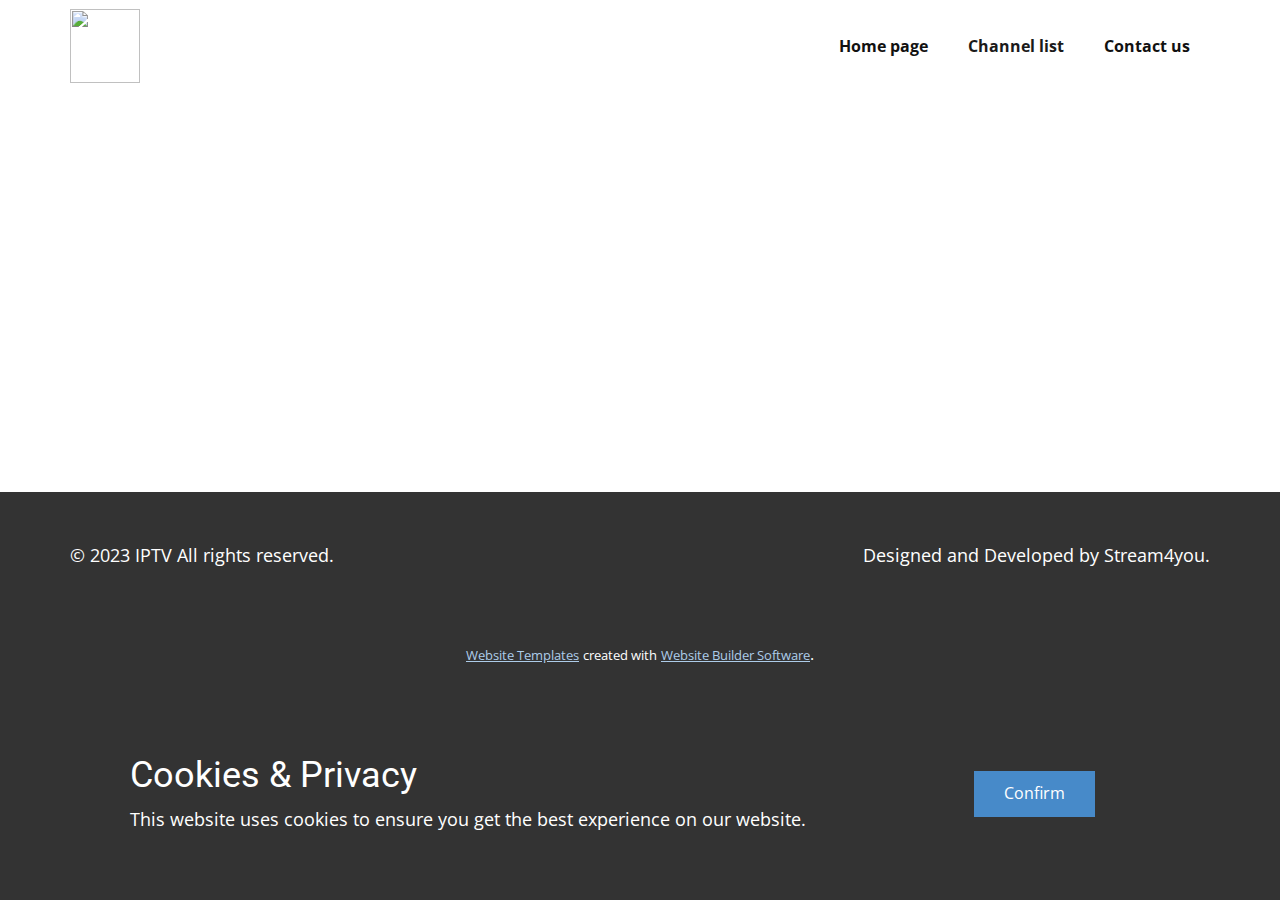
==== About.html @ c66adf15 "Add files via upload" ====
<!DOCTYPE html>
<html style="font-size: 16px;" lang="en-MA"><head>
    <meta name="viewport" content="width=device-width, initial-scale=1.0">
    <meta charset="utf-8">
    <meta name="keywords" content="#iptv #free #stream # bein sporte #tod #netflix">
    <meta name="description" content="Iptv server for sale">
    <title>About</title>
    <link rel="stylesheet" href="nicepage.css" media="screen">
<link rel="stylesheet" href="About.css" media="screen">
    <script class="u-script" type="text/javascript" src="jquery.js" defer=""></script>
    <script class="u-script" type="text/javascript" src="nicepage.js" defer=""></script>
    <link id="u-theme-google-font" rel="stylesheet" href="https://fonts.googleapis.com/css?family=Roboto:100,100i,300,300i,400,400i,500,500i,700,700i,900,900i|Open+Sans:300,300i,400,400i,500,500i,600,600i,700,700i,800,800i">
    
    
    
    <script type="application/ld+json">{
		"@context": "http://schema.org",
		"@type": "Organization",
		"name": "Stream4you",
		"logo": "images/Group35-2.png"
}</script>
    <meta name="theme-color" content="#478ac9">
    <meta property="og:title" content="About">
    <meta property="og:description" content="Iptv server for sale">
    <meta property="og:type" content="website">
  <meta data-intl-tel-input-cdn-path="intlTelInput/"></head>
  <body data-path-to-root="./" data-include-products="false" class="u-body u-xl-mode" data-lang="en"><header class="u-clearfix u-header u-sticky u-sticky-7306" id="sec-49e5"><div class="u-clearfix u-sheet u-sheet-1">
        <a href="https://nicepage.com" class="u-image u-logo u-image-1" data-image-width="142" data-image-height="150">
          <img src="images/Group35-2.png" class="u-logo-image u-logo-image-1">
        </a>
        <nav class="u-menu u-menu-one-level u-offcanvas u-menu-1">
          <div class="menu-collapse" style="font-size: 1rem; letter-spacing: 0px; font-weight: 700;">
            <a class="u-button-style u-custom-left-right-menu-spacing u-custom-padding-bottom u-custom-text-active-color u-custom-text-hover-color u-custom-top-bottom-menu-spacing u-nav-link u-text-active-palette-1-base u-text-hover-palette-2-base" href="#">
              <svg class="u-svg-link" viewBox="0 0 24 24"><use xmlns:xlink="http://www.w3.org/1999/xlink" xlink:href="#menu-hamburger"></use></svg>
              <svg class="u-svg-content" version="1.1" id="menu-hamburger" viewBox="0 0 16 16" x="0px" y="0px" xmlns:xlink="http://www.w3.org/1999/xlink" xmlns="http://www.w3.org/2000/svg"><g><rect y="1" width="16" height="2"></rect><rect y="7" width="16" height="2"></rect><rect y="13" width="16" height="2"></rect>
</g></svg>
            </a>
          </div>
          <div class="u-custom-menu u-nav-container">
            <ul class="u-nav u-unstyled u-nav-1"><li class="u-nav-item"><a class="u-button-style u-nav-link u-text-active-grey-90 u-text-hover-black" href="Home.html" target="_blank" style="padding: 20px;">Home page</a>
</li><li class="u-nav-item"><a class="u-button-style u-nav-link u-text-active-grey-90 u-text-hover-black" href="About.html" style="padding: 20px;">Channel list</a>
</li><li class="u-nav-item"><a class="u-button-style u-nav-link u-text-active-grey-90 u-text-hover-black" href="Contact.html" style="padding: 20px;">Contact us</a>
</li></ul>
          </div>
          <div class="u-custom-menu u-nav-container-collapse">
            <div class="u-black u-container-style u-inner-container-layout u-opacity u-opacity-95 u-sidenav">
              <div class="u-inner-container-layout u-sidenav-overflow">
                <div class="u-menu-close"></div>
                <ul class="u-align-center u-nav u-popupmenu-items u-unstyled u-nav-2"><li class="u-nav-item"><a class="u-button-style u-nav-link" href="Home.html" target="_blank">Home page</a>
</li><li class="u-nav-item"><a class="u-button-style u-nav-link" href="About.html">Channel list</a>
</li><li class="u-nav-item"><a class="u-button-style u-nav-link" href="Contact.html">Contact us</a>
</li></ul>
              </div>
            </div>
            <div class="u-black u-menu-overlay u-opacity u-opacity-70"></div>
          </div>
        </nav>
      </div></header>
    <section class="u-clearfix u-section-1" id="sec-2e9f">
      <div class="u-clearfix u-sheet u-sheet-1"></div>
    </section>
    
    
    
    <footer class="u-align-center u-clearfix u-footer u-grey-80 u-footer" id="sec-a3bd"><div class="u-clearfix u-sheet u-sheet-1">
        <p class="u-align-left u-small-text u-text u-text-variant u-text-1"> © 2023 IPTV All rights reserved.</p>
        <p class="u-align-right u-small-text u-text u-text-variant u-text-2"> Designed and Developed by Stream4you.</p>
      </div></footer>
    <section class="u-backlink u-clearfix u-grey-80">
      <a class="u-link" href="https://nicepage.com/website-templates" target="_blank">
        <span>Website Templates</span>
      </a>
      <p class="u-text">
        <span>created with</span>
      </p>
      <a class="u-link" href="" target="_blank">
        <span>Website Builder Software</span>
      </a>. 
    </section><section class="u-align-center u-clearfix u-cookies-consent u-grey-80 u-cookies-consent" id="sec-8258">
      <div class="u-clearfix u-sheet u-valign-middle u-sheet-1">
        <div class="u-clearfix u-expanded-width u-layout-wrap u-layout-wrap-1">
          <div class="u-gutter-0 u-layout">
            <div class="u-layout-row">
              <div class="u-container-style u-layout-cell u-left-cell u-size-43-md u-size-43-sm u-size-43-xs u-size-46-lg u-size-46-xl u-layout-cell-1">
                <div class="u-container-layout u-valign-middle u-container-layout-1">
                  <h3 class="u-text u-text-default u-text-1">Cookies &amp; Privacy</h3>
                  <p class="u-text u-text-default u-text-2">This website uses cookies to ensure you get the best experience on our website.</p>
                </div>
              </div>
              <div class="u-align-left u-container-style u-layout-cell u-right-cell u-size-14-lg u-size-14-xl u-size-17-md u-size-17-sm u-size-17-xs u-layout-cell-2">
                <div class="u-container-layout u-valign-middle-lg u-valign-middle-md u-valign-middle-xl u-valign-top-sm u-valign-top-xs u-container-layout-2">
                  <a href="###" class="u-btn u-button-confirm u-button-style u-palette-1-base u-btn-1">Confirm</a>
                </div>
              </div>
            </div>
          </div>
        </div>
      </div>
    <style> .u-cookies-consent {
  background-image: none;
}

.u-cookies-consent .u-sheet-1 {
  min-height: 212px;
}

.u-cookies-consent .u-layout-wrap-1 {
  margin-top: 30px;
  margin-bottom: 30px;
}

.u-cookies-consent .u-layout-cell-1 {
  min-height: 152px;
}

.u-cookies-consent .u-container-layout-1 {
  padding: 30px 60px;
}

.u-cookies-consent .u-text-1 {
  margin-top: 0;
  margin-right: 20px;
  margin-bottom: 0;
}

.u-cookies-consent .u-text-2 {
  margin: 8px 20px 0 0;
}

.u-cookies-consent .u-layout-cell-2 {
  min-height: 152px;
}

.u-cookies-consent .u-container-layout-2 {
  padding: 30px;
}

.u-cookies-consent .u-btn-1 {
  margin: 0 auto 0 0;
}

@media (max-width: 1199px) {
  .u-cookies-consent .u-sheet-1 {
    min-height: 131px;
  }

  .u-cookies-consent .u-layout-cell-1 {
    min-height: 125px;
  }

  .u-cookies-consent .u-text-1 {
    margin-right: 0;
  }

  .u-cookies-consent .u-text-2 {
    margin-right: 0;
  }

  .u-cookies-consent .u-layout-cell-2 {
    min-height: 125px;
  }
}

@media (max-width: 991px) {
  .u-cookies-consent .u-sheet-1 {
    min-height: 106px;
  }

  .u-cookies-consent .u-layout-cell-1 {
    min-height: 100px;
  }

  .u-cookies-consent .u-container-layout-1 {
    padding-left: 30px;
    padding-right: 30px;
  }

  .u-cookies-consent .u-layout-cell-2 {
    min-height: 100px;
  }
}

@media (max-width: 767px) {
  .u-cookies-consent .u-sheet-1 {
    min-height: 225px;
  }

  .u-cookies-consent .u-layout-cell-1 {
    min-height: 154px;
  }

  .u-cookies-consent .u-container-layout-1 {
    padding-left: 10px;
    padding-right: 10px;
    padding-bottom: 20px;
  }

  .u-cookies-consent .u-layout-cell-2 {
    min-height: 65px;
  }

  .u-cookies-consent .u-container-layout-2 {
    padding: 10px;
  }
}

@media (max-width: 575px) {
  .u-cookies-consent .u-sheet-1 {
    min-height: 121px;
  }

  .u-cookies-consent .u-layout-cell-1 {
    min-height: 100px;
  }

  .u-cookies-consent .u-layout-cell-2 {
    min-height: 15px;
  }
}</style></section>
  
</body></html>
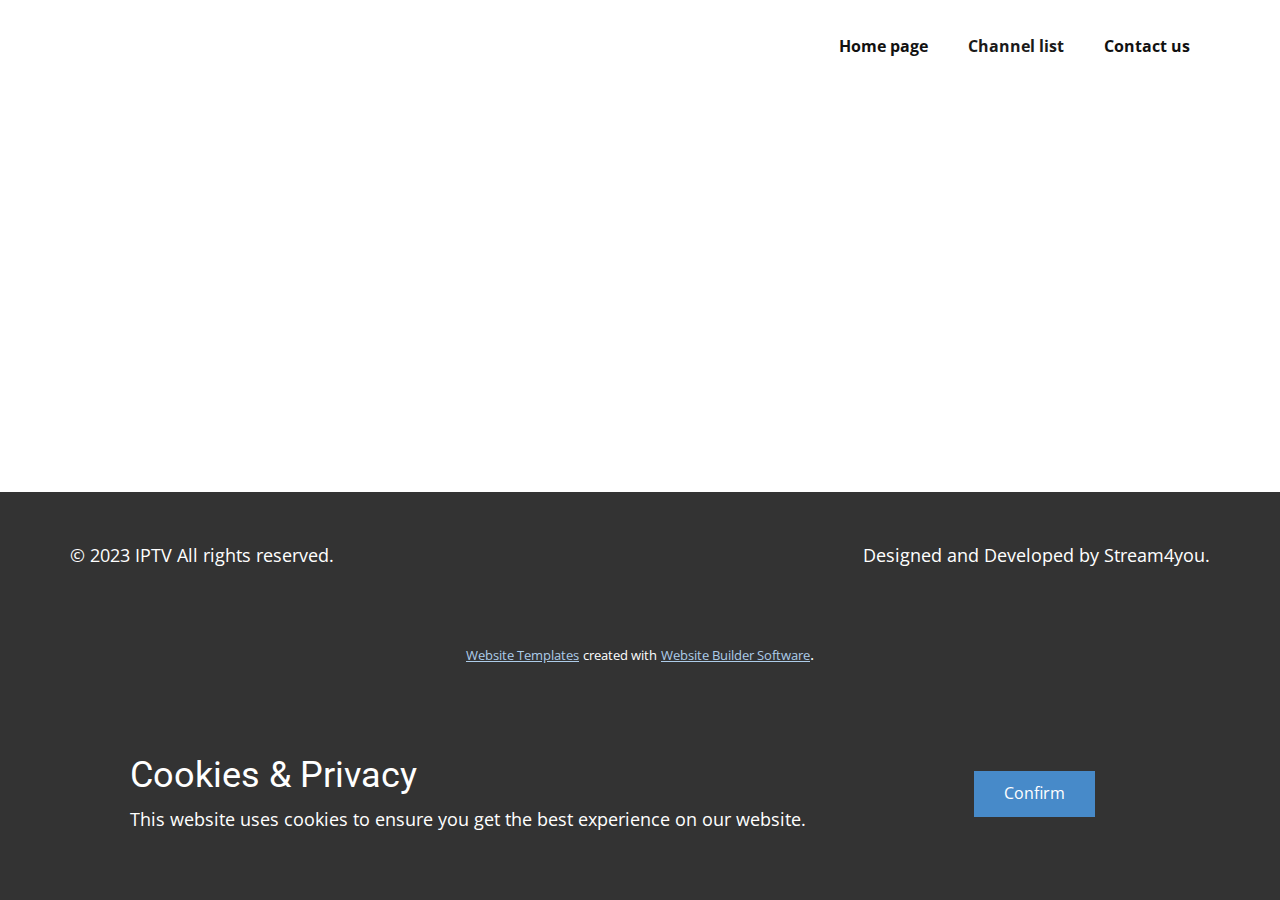
==== commit d61441e3: "zakaria lasri" ====
--- a/About.html
+++ b/About.html
@@ -63,8 +63,8 @@
     
     
     <footer class="u-align-center u-clearfix u-footer u-grey-80 u-footer" id="sec-a3bd"><div class="u-clearfix u-sheet u-sheet-1">
-        <p class="u-align-left u-small-text u-text u-text-variant u-text-1"> © 2023 IPTV All rights reserved.</p>
-        <p class="u-align-right u-small-text u-text u-text-variant u-text-2"> Designed and Developed by Stream4you.</p>
+        <p class="u-align-left u-small-text u-text u-text-variant u-text-1"> © 2023 IPTV All ri​ghts reserved.</p>
+        <p class="u-align-right u-small-text u-text u-text-variant u-text-2"> Designed​ and Developed by Stream4you.</p>
       </div></footer>
     <section class="u-backlink u-clearfix u-grey-80">
       <a class="u-link" href="https://nicepage.com/website-templates" target="_blank">
--- a/nicepage.css
+++ b/nicepage.css
@@ -42038,6 +42038,294 @@
         }
 
         
+        
+        .u-custom-color-2,
+        .u-body.u-custom-color-2,
+        section.u-custom-color-2:before,
+        .u-custom-color-2 > .u-audio-main-layout-wrapper:before,
+        .u-custom-color-2 > .u-container-layout:before,
+        .u-custom-color-2 > .u-inner-container-layout:before,
+        .u-custom-color-2.u-sidenav:before,
+        .u-container-layout.u-container-layout.u-custom-color-2:before,
+        .u-table-alt-custom-color-2 tr:nth-child(even)
+        {
+            color: #ffffff;
+            background-color: rgba(255,0,0,0.9);
+        }
+
+        .u-input.u-custom-color-2,
+        .u-field-input.u-custom-color-2,
+        .u-button-style.u-custom-color-2,
+        .u-button-style.u-custom-color-2[class*="u-border-"]
+        {
+            color: #ffffff !important;
+            background-color: rgba(255,0,0,0.9) !important;
+        }
+
+        .u-button-style.u-custom-color-2:hover,
+        .u-button-style.u-custom-color-2[class*="u-border-"]:hover,
+        .u-button-style.u-custom-color-2:focus,
+        .u-button-style.u-custom-color-2[class*="u-border-"]:focus,
+        .u-button-style.u-button-style.u-custom-color-2:active,
+        .u-button-style.u-button-style.u-custom-color-2[class*="u-border-"]:active,
+        .u-button-style.u-button-style.u-custom-color-2.active,
+        .u-button-style.u-button-style.u-custom-color-2[class*="u-border-"].active,
+        li.active > .u-button-style.u-button-style.u-custom-color-2,
+        li.active > .u-button-style.u-button-style.u-custom-color-2[class*="u-border-"]
+        {
+            color: #ffffff !important;
+            background-color: rgba(230,0,0,0.9) !important;
+        }
+
+        .u-hover-custom-color-2:hover,
+        .u-hover-custom-color-2[class*="u-border-"]:hover,
+        .u-hover-custom-color-2:focus,
+        .u-hover-custom-color-2[class*="u-border-"]:focus,
+        .u-active-custom-color-2.u-active.u-active,
+        .u-active-custom-color-2[class*="u-border-"].u-active.u-active,
+        a.u-button-style.u-hover-custom-color-2:hover,
+        a.u-button-style.u-hover-custom-color-2.hover,
+        a.u-button-style.u-hover-custom-color-2[class*="u-border-"]:hover,
+        a.u-button-style.u-hover-custom-color-2[class*="u-border-"].hover,
+        a.u-button-style:hover > .u-hover-custom-color-2,
+        a.u-button-style:hover > .u-hover-custom-color-2[class*="u-border-"],
+        a.u-button-style.u-hover-custom-color-2:focus,
+        a.u-button-style.u-hover-custom-color-2[class*="u-border-"]:focus,
+        a.u-button-style.u-button-style.u-active-custom-color-2:active,
+        a.u-button-style.u-button-style.u-active-custom-color-2[class*="u-border-"]:active,
+        a.u-button-style.u-button-style.u-active-custom-color-2.active,
+        a.u-button-style.u-button-style.u-active-custom-color-2[class*="u-border-"].active,
+        a.u-button-style.u-button-style.active > .u-active-custom-color-2,
+        a.u-button-style.u-button-style.active > .u-active-custom-color-2[class*="u-border-"],
+        li.active > a.u-button-style.u-button-style.u-active-custom-color-2,
+        li.active > a.u-button-style.u-button-style.u-active-custom-color-2[class*="u-border-"],
+        input.u-field-input.u-field-input.u-active-custom-color-2:checked
+        {
+            color: #ffffff !important;
+            background-color: rgba(255,0,0,0.9) !important;
+        }
+
+        a.u-link.u-hover-custom-color-2:hover {
+            color: rgba(255,0,0,0.9) !important;
+        }
+
+        
+        
+        .u-custom-color-3,
+        .u-body.u-custom-color-3,
+        section.u-custom-color-3:before,
+        .u-custom-color-3 > .u-audio-main-layout-wrapper:before,
+        .u-custom-color-3 > .u-container-layout:before,
+        .u-custom-color-3 > .u-inner-container-layout:before,
+        .u-custom-color-3.u-sidenav:before,
+        .u-container-layout.u-container-layout.u-custom-color-3:before,
+        .u-table-alt-custom-color-3 tr:nth-child(even)
+        {
+            color: #ffffff;
+            background-color: #510073;
+        }
+
+        .u-input.u-custom-color-3,
+        .u-field-input.u-custom-color-3,
+        .u-button-style.u-custom-color-3,
+        .u-button-style.u-custom-color-3[class*="u-border-"]
+        {
+            color: #ffffff !important;
+            background-color: #510073 !important;
+        }
+
+        .u-button-style.u-custom-color-3:hover,
+        .u-button-style.u-custom-color-3[class*="u-border-"]:hover,
+        .u-button-style.u-custom-color-3:focus,
+        .u-button-style.u-custom-color-3[class*="u-border-"]:focus,
+        .u-button-style.u-button-style.u-custom-color-3:active,
+        .u-button-style.u-button-style.u-custom-color-3[class*="u-border-"]:active,
+        .u-button-style.u-button-style.u-custom-color-3.active,
+        .u-button-style.u-button-style.u-custom-color-3[class*="u-border-"].active,
+        li.active > .u-button-style.u-button-style.u-custom-color-3,
+        li.active > .u-button-style.u-button-style.u-custom-color-3[class*="u-border-"]
+        {
+            color: #ffffff !important;
+            background-color: #490068 !important;
+        }
+
+        .u-hover-custom-color-3:hover,
+        .u-hover-custom-color-3[class*="u-border-"]:hover,
+        .u-hover-custom-color-3:focus,
+        .u-hover-custom-color-3[class*="u-border-"]:focus,
+        .u-active-custom-color-3.u-active.u-active,
+        .u-active-custom-color-3[class*="u-border-"].u-active.u-active,
+        a.u-button-style.u-hover-custom-color-3:hover,
+        a.u-button-style.u-hover-custom-color-3.hover,
+        a.u-button-style.u-hover-custom-color-3[class*="u-border-"]:hover,
+        a.u-button-style.u-hover-custom-color-3[class*="u-border-"].hover,
+        a.u-button-style:hover > .u-hover-custom-color-3,
+        a.u-button-style:hover > .u-hover-custom-color-3[class*="u-border-"],
+        a.u-button-style.u-hover-custom-color-3:focus,
+        a.u-button-style.u-hover-custom-color-3[class*="u-border-"]:focus,
+        a.u-button-style.u-button-style.u-active-custom-color-3:active,
+        a.u-button-style.u-button-style.u-active-custom-color-3[class*="u-border-"]:active,
+        a.u-button-style.u-button-style.u-active-custom-color-3.active,
+        a.u-button-style.u-button-style.u-active-custom-color-3[class*="u-border-"].active,
+        a.u-button-style.u-button-style.active > .u-active-custom-color-3,
+        a.u-button-style.u-button-style.active > .u-active-custom-color-3[class*="u-border-"],
+        li.active > a.u-button-style.u-button-style.u-active-custom-color-3,
+        li.active > a.u-button-style.u-button-style.u-active-custom-color-3[class*="u-border-"],
+        input.u-field-input.u-field-input.u-active-custom-color-3:checked
+        {
+            color: #ffffff !important;
+            background-color: #510073 !important;
+        }
+
+        a.u-link.u-hover-custom-color-3:hover {
+            color: #510073 !important;
+        }
+
+        
+        
+        .u-custom-color-4,
+        .u-body.u-custom-color-4,
+        section.u-custom-color-4:before,
+        .u-custom-color-4 > .u-audio-main-layout-wrapper:before,
+        .u-custom-color-4 > .u-container-layout:before,
+        .u-custom-color-4 > .u-inner-container-layout:before,
+        .u-custom-color-4.u-sidenav:before,
+        .u-container-layout.u-container-layout.u-custom-color-4:before,
+        .u-table-alt-custom-color-4 tr:nth-child(even)
+        {
+            color: #ffffff;
+            background-color: #00c90b;
+        }
+
+        .u-input.u-custom-color-4,
+        .u-field-input.u-custom-color-4,
+        .u-button-style.u-custom-color-4,
+        .u-button-style.u-custom-color-4[class*="u-border-"]
+        {
+            color: #ffffff !important;
+            background-color: #00c90b !important;
+        }
+
+        .u-button-style.u-custom-color-4:hover,
+        .u-button-style.u-custom-color-4[class*="u-border-"]:hover,
+        .u-button-style.u-custom-color-4:focus,
+        .u-button-style.u-custom-color-4[class*="u-border-"]:focus,
+        .u-button-style.u-button-style.u-custom-color-4:active,
+        .u-button-style.u-button-style.u-custom-color-4[class*="u-border-"]:active,
+        .u-button-style.u-button-style.u-custom-color-4.active,
+        .u-button-style.u-button-style.u-custom-color-4[class*="u-border-"].active,
+        li.active > .u-button-style.u-button-style.u-custom-color-4,
+        li.active > .u-button-style.u-button-style.u-custom-color-4[class*="u-border-"]
+        {
+            color: #ffffff !important;
+            background-color: #00b50a !important;
+        }
+
+        .u-hover-custom-color-4:hover,
+        .u-hover-custom-color-4[class*="u-border-"]:hover,
+        .u-hover-custom-color-4:focus,
+        .u-hover-custom-color-4[class*="u-border-"]:focus,
+        .u-active-custom-color-4.u-active.u-active,
+        .u-active-custom-color-4[class*="u-border-"].u-active.u-active,
+        a.u-button-style.u-hover-custom-color-4:hover,
+        a.u-button-style.u-hover-custom-color-4.hover,
+        a.u-button-style.u-hover-custom-color-4[class*="u-border-"]:hover,
+        a.u-button-style.u-hover-custom-color-4[class*="u-border-"].hover,
+        a.u-button-style:hover > .u-hover-custom-color-4,
+        a.u-button-style:hover > .u-hover-custom-color-4[class*="u-border-"],
+        a.u-button-style.u-hover-custom-color-4:focus,
+        a.u-button-style.u-hover-custom-color-4[class*="u-border-"]:focus,
+        a.u-button-style.u-button-style.u-active-custom-color-4:active,
+        a.u-button-style.u-button-style.u-active-custom-color-4[class*="u-border-"]:active,
+        a.u-button-style.u-button-style.u-active-custom-color-4.active,
+        a.u-button-style.u-button-style.u-active-custom-color-4[class*="u-border-"].active,
+        a.u-button-style.u-button-style.active > .u-active-custom-color-4,
+        a.u-button-style.u-button-style.active > .u-active-custom-color-4[class*="u-border-"],
+        li.active > a.u-button-style.u-button-style.u-active-custom-color-4,
+        li.active > a.u-button-style.u-button-style.u-active-custom-color-4[class*="u-border-"],
+        input.u-field-input.u-field-input.u-active-custom-color-4:checked
+        {
+            color: #ffffff !important;
+            background-color: #00c90b !important;
+        }
+
+        a.u-link.u-hover-custom-color-4:hover {
+            color: #00c90b !important;
+        }
+
+        
+        
+        .u-custom-color-5,
+        .u-body.u-custom-color-5,
+        section.u-custom-color-5:before,
+        .u-custom-color-5 > .u-audio-main-layout-wrapper:before,
+        .u-custom-color-5 > .u-container-layout:before,
+        .u-custom-color-5 > .u-inner-container-layout:before,
+        .u-custom-color-5.u-sidenav:before,
+        .u-container-layout.u-container-layout.u-custom-color-5:before,
+        .u-table-alt-custom-color-5 tr:nth-child(even)
+        {
+            color: #ffffff;
+            background-color: #0017ff;
+        }
+
+        .u-input.u-custom-color-5,
+        .u-field-input.u-custom-color-5,
+        .u-button-style.u-custom-color-5,
+        .u-button-style.u-custom-color-5[class*="u-border-"]
+        {
+            color: #ffffff !important;
+            background-color: #0017ff !important;
+        }
+
+        .u-button-style.u-custom-color-5:hover,
+        .u-button-style.u-custom-color-5[class*="u-border-"]:hover,
+        .u-button-style.u-custom-color-5:focus,
+        .u-button-style.u-custom-color-5[class*="u-border-"]:focus,
+        .u-button-style.u-button-style.u-custom-color-5:active,
+        .u-button-style.u-button-style.u-custom-color-5[class*="u-border-"]:active,
+        .u-button-style.u-button-style.u-custom-color-5.active,
+        .u-button-style.u-button-style.u-custom-color-5[class*="u-border-"].active,
+        li.active > .u-button-style.u-button-style.u-custom-color-5,
+        li.active > .u-button-style.u-button-style.u-custom-color-5[class*="u-border-"]
+        {
+            color: #ffffff !important;
+            background-color: #0015e6 !important;
+        }
+
+        .u-hover-custom-color-5:hover,
+        .u-hover-custom-color-5[class*="u-border-"]:hover,
+        .u-hover-custom-color-5:focus,
+        .u-hover-custom-color-5[class*="u-border-"]:focus,
+        .u-active-custom-color-5.u-active.u-active,
+        .u-active-custom-color-5[class*="u-border-"].u-active.u-active,
+        a.u-button-style.u-hover-custom-color-5:hover,
+        a.u-button-style.u-hover-custom-color-5.hover,
+        a.u-button-style.u-hover-custom-color-5[class*="u-border-"]:hover,
+        a.u-button-style.u-hover-custom-color-5[class*="u-border-"].hover,
+        a.u-button-style:hover > .u-hover-custom-color-5,
+        a.u-button-style:hover > .u-hover-custom-color-5[class*="u-border-"],
+        a.u-button-style.u-hover-custom-color-5:focus,
+        a.u-button-style.u-hover-custom-color-5[class*="u-border-"]:focus,
+        a.u-button-style.u-button-style.u-active-custom-color-5:active,
+        a.u-button-style.u-button-style.u-active-custom-color-5[class*="u-border-"]:active,
+        a.u-button-style.u-button-style.u-active-custom-color-5.active,
+        a.u-button-style.u-button-style.u-active-custom-color-5[class*="u-border-"].active,
+        a.u-button-style.u-button-style.active > .u-active-custom-color-5,
+        a.u-button-style.u-button-style.active > .u-active-custom-color-5[class*="u-border-"],
+        li.active > a.u-button-style.u-button-style.u-active-custom-color-5,
+        li.active > a.u-button-style.u-button-style.u-active-custom-color-5[class*="u-border-"],
+        input.u-field-input.u-field-input.u-active-custom-color-5:checked
+        {
+            color: #ffffff !important;
+            background-color: #0017ff !important;
+        }
+
+        a.u-link.u-hover-custom-color-5:hover {
+            color: #0017ff !important;
+        }
+
+        
 
         
         .u-border-custom-color-1,
@@ -42088,6 +42376,210 @@
         .u-link.u-border-custom-color-1[class*="u-border-"]:hover
         {
             border-color: rgba(242,122,30,0.9) !important;
+        }
+        
+        
+        .u-border-custom-color-2,
+        .u-border-custom-color-2.u-input,
+        .u-border-custom-color-2.u-field-input.u-field-input,
+        .u-separator-custom-color-2:after
+        {
+            border-color: rgba(255,0,0,0.9);
+            stroke: rgba(255,0,0,0.9);
+        }
+
+        .u-button-style.u-border-custom-color-2
+        {
+            border-color: rgba(255,0,0,0.9) !important;
+            color: rgba(255,0,0,0.9) !important;
+            background-color: transparent !important;
+        }
+
+        .u-button-style.u-border-custom-color-2:hover,
+        .u-button-style.u-border-custom-color-2:focus
+        {
+            border-color: transparent !important;
+            color: rgba(230,0,0,0.9) !important;
+            background-color: transparent !important;
+        }
+
+        .u-border-hover-custom-color-2:hover,
+        .u-border-hover-custom-color-2:focus,
+        .u-border-active-custom-color-2.u-active.u-active,
+        a.u-button-style.u-border-hover-custom-color-2:hover,
+        a.u-button-style:hover > .u-border-hover-custom-color-2,
+        a.u-button-style.u-border-hover-custom-color-2:focus,
+        a.u-button-style.u-button-style.u-border-active-custom-color-2:active,
+        a.u-button-style.u-button-style.u-border-active-custom-color-2.active,
+        a.u-button-style.u-button-style.active > .u-border-active-custom-color-2,
+        li.active > a.u-button-style.u-button-style.u-border-active-custom-color-2,
+        input.u-field-input.u-field-input.u-border-active-custom-color-2:checked
+        {
+            color: rgba(255,0,0,0.9) !important;
+            border-color: rgba(255,0,0,0.9) !important;
+        }
+
+        .u-link.u-border-custom-color-2[class*="u-border-"]
+        {
+            border-color: rgba(255,0,0,0.9) !important;
+        }
+
+        .u-link.u-border-custom-color-2[class*="u-border-"]:hover
+        {
+            border-color: rgba(230,0,0,0.9) !important;
+        }
+        
+        
+        .u-border-custom-color-3,
+        .u-border-custom-color-3.u-input,
+        .u-border-custom-color-3.u-field-input.u-field-input,
+        .u-separator-custom-color-3:after
+        {
+            border-color: #510073;
+            stroke: #510073;
+        }
+
+        .u-button-style.u-border-custom-color-3
+        {
+            border-color: #510073 !important;
+            color: #510073 !important;
+            background-color: transparent !important;
+        }
+
+        .u-button-style.u-border-custom-color-3:hover,
+        .u-button-style.u-border-custom-color-3:focus
+        {
+            border-color: transparent !important;
+            color: #490068 !important;
+            background-color: transparent !important;
+        }
+
+        .u-border-hover-custom-color-3:hover,
+        .u-border-hover-custom-color-3:focus,
+        .u-border-active-custom-color-3.u-active.u-active,
+        a.u-button-style.u-border-hover-custom-color-3:hover,
+        a.u-button-style:hover > .u-border-hover-custom-color-3,
+        a.u-button-style.u-border-hover-custom-color-3:focus,
+        a.u-button-style.u-button-style.u-border-active-custom-color-3:active,
+        a.u-button-style.u-button-style.u-border-active-custom-color-3.active,
+        a.u-button-style.u-button-style.active > .u-border-active-custom-color-3,
+        li.active > a.u-button-style.u-button-style.u-border-active-custom-color-3,
+        input.u-field-input.u-field-input.u-border-active-custom-color-3:checked
+        {
+            color: #510073 !important;
+            border-color: #510073 !important;
+        }
+
+        .u-link.u-border-custom-color-3[class*="u-border-"]
+        {
+            border-color: #510073 !important;
+        }
+
+        .u-link.u-border-custom-color-3[class*="u-border-"]:hover
+        {
+            border-color: #490068 !important;
+        }
+        
+        
+        .u-border-custom-color-4,
+        .u-border-custom-color-4.u-input,
+        .u-border-custom-color-4.u-field-input.u-field-input,
+        .u-separator-custom-color-4:after
+        {
+            border-color: #00c90b;
+            stroke: #00c90b;
+        }
+
+        .u-button-style.u-border-custom-color-4
+        {
+            border-color: #00c90b !important;
+            color: #00c90b !important;
+            background-color: transparent !important;
+        }
+
+        .u-button-style.u-border-custom-color-4:hover,
+        .u-button-style.u-border-custom-color-4:focus
+        {
+            border-color: transparent !important;
+            color: #00b50a !important;
+            background-color: transparent !important;
+        }
+
+        .u-border-hover-custom-color-4:hover,
+        .u-border-hover-custom-color-4:focus,
+        .u-border-active-custom-color-4.u-active.u-active,
+        a.u-button-style.u-border-hover-custom-color-4:hover,
+        a.u-button-style:hover > .u-border-hover-custom-color-4,
+        a.u-button-style.u-border-hover-custom-color-4:focus,
+        a.u-button-style.u-button-style.u-border-active-custom-color-4:active,
+        a.u-button-style.u-button-style.u-border-active-custom-color-4.active,
+        a.u-button-style.u-button-style.active > .u-border-active-custom-color-4,
+        li.active > a.u-button-style.u-button-style.u-border-active-custom-color-4,
+        input.u-field-input.u-field-input.u-border-active-custom-color-4:checked
+        {
+            color: #00c90b !important;
+            border-color: #00c90b !important;
+        }
+
+        .u-link.u-border-custom-color-4[class*="u-border-"]
+        {
+            border-color: #00c90b !important;
+        }
+
+        .u-link.u-border-custom-color-4[class*="u-border-"]:hover
+        {
+            border-color: #00b50a !important;
+        }
+        
+        
+        .u-border-custom-color-5,
+        .u-border-custom-color-5.u-input,
+        .u-border-custom-color-5.u-field-input.u-field-input,
+        .u-separator-custom-color-5:after
+        {
+            border-color: #0017ff;
+            stroke: #0017ff;
+        }
+
+        .u-button-style.u-border-custom-color-5
+        {
+            border-color: #0017ff !important;
+            color: #0017ff !important;
+            background-color: transparent !important;
+        }
+
+        .u-button-style.u-border-custom-color-5:hover,
+        .u-button-style.u-border-custom-color-5:focus
+        {
+            border-color: transparent !important;
+            color: #0015e6 !important;
+            background-color: transparent !important;
+        }
+
+        .u-border-hover-custom-color-5:hover,
+        .u-border-hover-custom-color-5:focus,
+        .u-border-active-custom-color-5.u-active.u-active,
+        a.u-button-style.u-border-hover-custom-color-5:hover,
+        a.u-button-style:hover > .u-border-hover-custom-color-5,
+        a.u-button-style.u-border-hover-custom-color-5:focus,
+        a.u-button-style.u-button-style.u-border-active-custom-color-5:active,
+        a.u-button-style.u-button-style.u-border-active-custom-color-5.active,
+        a.u-button-style.u-button-style.active > .u-border-active-custom-color-5,
+        li.active > a.u-button-style.u-button-style.u-border-active-custom-color-5,
+        input.u-field-input.u-field-input.u-border-active-custom-color-5:checked
+        {
+            color: #0017ff !important;
+            border-color: #0017ff !important;
+        }
+
+        .u-link.u-border-custom-color-5[class*="u-border-"]
+        {
+            border-color: #0017ff !important;
+        }
+
+        .u-link.u-border-custom-color-5[class*="u-border-"]:hover
+        {
+            border-color: #0015e6 !important;
         }
         
 
@@ -42159,6 +42651,286 @@
         a.u-link.u-text-hover-custom-color-1:hover
         {
             color: rgba(244,139,59,0.9) !important;
+        }
+        
+        
+        .u-text-custom-color-2,
+        .u-input.u-text-custom-color-2,
+        .u-input.u-text-custom-color-2[class*="u-border-"],
+        li.active > a.u-button-style.u-text-custom-color-2,
+        li.active > a.u-button-style.u-text-custom-color-2[class*="u-border-"],
+        a.u-button-style.u-text-custom-color-2,
+        a.u-button-style.u-text-custom-color-2[class*="u-border-"]
+        {
+            color: rgba(255,0,0,0.9) !important;
+        }
+
+        a.u-button-style.u-text-custom-color-2:hover,
+        a.u-button-style.u-text-custom-color-2[class*="u-border-"]:hover,
+        a.u-button-style.u-text-custom-color-2:focus,
+        a.u-button-style.u-text-custom-color-2[class*="u-border-"]:focus,
+        a.u-button-style.u-button-style.u-text-custom-color-2:active,
+        a.u-button-style.u-button-style.u-text-custom-color-2[class*="u-border-"]:active,
+        a.u-button-style.u-button-style.u-text-custom-color-2.active,
+        a.u-button-style.u-button-style.u-text-custom-color-2[class*="u-border-"].active
+        {
+            color: rgba(230,0,0,0.9) !important;
+        }
+
+        a.u-button-style:hover > .u-text-hover-custom-color-2,
+        a.u-button-style:hover > .u-text-hover-custom-color-2[class*="u-border-"],
+        a.u-button-style.u-button-style.u-text-hover-custom-color-2:hover,
+        a.u-button-style.u-button-style.u-text-hover-custom-color-2[class*="u-border-"]:hover,
+        a.u-button-style.u-button-style.u-button-style.u-text-hover-custom-color-2.active,
+        a.u-button-style.u-button-style.u-button-style.u-text-hover-custom-color-2[class*="u-border-"].active,
+        a.u-button-style.u-button-style.u-button-style.u-text-hover-custom-color-2:active,
+        a.u-button-style.u-button-style.u-button-style.u-text-hover-custom-color-2[class*="u-border-"]:active,
+        a.u-button-style.u-button-style.u-text-hover-custom-color-2:focus,
+        a.u-button-style.u-button-style.u-text-hover-custom-color-2[class*="u-border-"]:focus,
+        a.u-button-style.u-button-style.u-button-style.u-button-style.u-text-active-custom-color-2:active,
+        a.u-button-style.u-button-style.u-button-style.u-button-style.u-text-active-custom-color-2[class*="u-border-"]:active,
+        a.u-button-style.u-button-style.u-button-style.u-button-style.u-text-active-custom-color-2.active,
+        a.u-button-style.u-button-style.u-button-style.u-button-style.u-text-active-custom-color-2[class*="u-border-"].active,
+        a.u-button-style.u-button-style.active > .u-text-active-custom-color-2,
+        a.u-button-style.u-button-style.active > .u-text-active-custom-color-2[class*="u-border-"],
+        :not(.level-2) > .u-nav > .u-nav-item > a.u-nav-link.u-text-hover-custom-color-2:hover,
+        :not(.level-2) > .u-nav > .u-nav-item > a.u-nav-link.u-nav-link.u-text-active-custom-color-2.active,
+        .u-text-hover-custom-color-2.u-language-url:hover,
+        .u-text-hover-custom-color-2 .u-language-url:hover,
+        .u-text-hover-custom-color-2.u-carousel-control:hover,
+        .u-popupmenu-items.u-text-hover-custom-color-2 .u-nav-link:hover,
+        .u-popupmenu-items.u-popupmenu-items.u-text-active-custom-color-2 .u-nav-link.active
+        {
+            color: rgba(255,0,0,0.9) !important;
+        }
+
+        .u-text-custom-color-2 .u-svg-link,
+        .u-text-hover-custom-color-2:hover .u-svg-link,
+        .u-button-style:hover > .u-text-hover-custom-color-2 .u-svg-link,
+        .u-button-style.u-button-style.active > .u-text-active-custom-color-2 .u-svg-link,
+        .u-text-hover-custom-color-2:focus .u-svg-link
+        {
+            fill: rgba(255,0,0,0.9);
+        }
+
+        .u-link.u-text-custom-color-2:hover
+        {
+            color: rgba(230,0,0,0.9) !important;
+        }
+
+        a.u-link.u-text-hover-custom-color-2:hover
+        {
+            color: rgba(255,0,0,0.9) !important;
+        }
+        
+        
+        .u-text-custom-color-3,
+        .u-input.u-text-custom-color-3,
+        .u-input.u-text-custom-color-3[class*="u-border-"],
+        li.active > a.u-button-style.u-text-custom-color-3,
+        li.active > a.u-button-style.u-text-custom-color-3[class*="u-border-"],
+        a.u-button-style.u-text-custom-color-3,
+        a.u-button-style.u-text-custom-color-3[class*="u-border-"]
+        {
+            color: #510073 !important;
+        }
+
+        a.u-button-style.u-text-custom-color-3:hover,
+        a.u-button-style.u-text-custom-color-3[class*="u-border-"]:hover,
+        a.u-button-style.u-text-custom-color-3:focus,
+        a.u-button-style.u-text-custom-color-3[class*="u-border-"]:focus,
+        a.u-button-style.u-button-style.u-text-custom-color-3:active,
+        a.u-button-style.u-button-style.u-text-custom-color-3[class*="u-border-"]:active,
+        a.u-button-style.u-button-style.u-text-custom-color-3.active,
+        a.u-button-style.u-button-style.u-text-custom-color-3[class*="u-border-"].active
+        {
+            color: #490068 !important;
+        }
+
+        a.u-button-style:hover > .u-text-hover-custom-color-3,
+        a.u-button-style:hover > .u-text-hover-custom-color-3[class*="u-border-"],
+        a.u-button-style.u-button-style.u-text-hover-custom-color-3:hover,
+        a.u-button-style.u-button-style.u-text-hover-custom-color-3[class*="u-border-"]:hover,
+        a.u-button-style.u-button-style.u-button-style.u-text-hover-custom-color-3.active,
+        a.u-button-style.u-button-style.u-button-style.u-text-hover-custom-color-3[class*="u-border-"].active,
+        a.u-button-style.u-button-style.u-button-style.u-text-hover-custom-color-3:active,
+        a.u-button-style.u-button-style.u-button-style.u-text-hover-custom-color-3[class*="u-border-"]:active,
+        a.u-button-style.u-button-style.u-text-hover-custom-color-3:focus,
+        a.u-button-style.u-button-style.u-text-hover-custom-color-3[class*="u-border-"]:focus,
+        a.u-button-style.u-button-style.u-button-style.u-button-style.u-text-active-custom-color-3:active,
+        a.u-button-style.u-button-style.u-button-style.u-button-style.u-text-active-custom-color-3[class*="u-border-"]:active,
+        a.u-button-style.u-button-style.u-button-style.u-button-style.u-text-active-custom-color-3.active,
+        a.u-button-style.u-button-style.u-button-style.u-button-style.u-text-active-custom-color-3[class*="u-border-"].active,
+        a.u-button-style.u-button-style.active > .u-text-active-custom-color-3,
+        a.u-button-style.u-button-style.active > .u-text-active-custom-color-3[class*="u-border-"],
+        :not(.level-2) > .u-nav > .u-nav-item > a.u-nav-link.u-text-hover-custom-color-3:hover,
+        :not(.level-2) > .u-nav > .u-nav-item > a.u-nav-link.u-nav-link.u-text-active-custom-color-3.active,
+        .u-text-hover-custom-color-3.u-language-url:hover,
+        .u-text-hover-custom-color-3 .u-language-url:hover,
+        .u-text-hover-custom-color-3.u-carousel-control:hover,
+        .u-popupmenu-items.u-text-hover-custom-color-3 .u-nav-link:hover,
+        .u-popupmenu-items.u-popupmenu-items.u-text-active-custom-color-3 .u-nav-link.active
+        {
+            color: #510073 !important;
+        }
+
+        .u-text-custom-color-3 .u-svg-link,
+        .u-text-hover-custom-color-3:hover .u-svg-link,
+        .u-button-style:hover > .u-text-hover-custom-color-3 .u-svg-link,
+        .u-button-style.u-button-style.active > .u-text-active-custom-color-3 .u-svg-link,
+        .u-text-hover-custom-color-3:focus .u-svg-link
+        {
+            fill: #510073;
+        }
+
+        .u-link.u-text-custom-color-3:hover
+        {
+            color: #490068 !important;
+        }
+
+        a.u-link.u-text-hover-custom-color-3:hover
+        {
+            color: #510073 !important;
+        }
+        
+        
+        .u-text-custom-color-4,
+        .u-input.u-text-custom-color-4,
+        .u-input.u-text-custom-color-4[class*="u-border-"],
+        li.active > a.u-button-style.u-text-custom-color-4,
+        li.active > a.u-button-style.u-text-custom-color-4[class*="u-border-"],
+        a.u-button-style.u-text-custom-color-4,
+        a.u-button-style.u-text-custom-color-4[class*="u-border-"]
+        {
+            color: #00c90b !important;
+        }
+
+        a.u-button-style.u-text-custom-color-4:hover,
+        a.u-button-style.u-text-custom-color-4[class*="u-border-"]:hover,
+        a.u-button-style.u-text-custom-color-4:focus,
+        a.u-button-style.u-text-custom-color-4[class*="u-border-"]:focus,
+        a.u-button-style.u-button-style.u-text-custom-color-4:active,
+        a.u-button-style.u-button-style.u-text-custom-color-4[class*="u-border-"]:active,
+        a.u-button-style.u-button-style.u-text-custom-color-4.active,
+        a.u-button-style.u-button-style.u-text-custom-color-4[class*="u-border-"].active
+        {
+            color: #00b50a !important;
+        }
+
+        a.u-button-style:hover > .u-text-hover-custom-color-4,
+        a.u-button-style:hover > .u-text-hover-custom-color-4[class*="u-border-"],
+        a.u-button-style.u-button-style.u-text-hover-custom-color-4:hover,
+        a.u-button-style.u-button-style.u-text-hover-custom-color-4[class*="u-border-"]:hover,
+        a.u-button-style.u-button-style.u-button-style.u-text-hover-custom-color-4.active,
+        a.u-button-style.u-button-style.u-button-style.u-text-hover-custom-color-4[class*="u-border-"].active,
+        a.u-button-style.u-button-style.u-button-style.u-text-hover-custom-color-4:active,
+        a.u-button-style.u-button-style.u-button-style.u-text-hover-custom-color-4[class*="u-border-"]:active,
+        a.u-button-style.u-button-style.u-text-hover-custom-color-4:focus,
+        a.u-button-style.u-button-style.u-text-hover-custom-color-4[class*="u-border-"]:focus,
+        a.u-button-style.u-button-style.u-button-style.u-button-style.u-text-active-custom-color-4:active,
+        a.u-button-style.u-button-style.u-button-style.u-button-style.u-text-active-custom-color-4[class*="u-border-"]:active,
+        a.u-button-style.u-button-style.u-button-style.u-button-style.u-text-active-custom-color-4.active,
+        a.u-button-style.u-button-style.u-button-style.u-button-style.u-text-active-custom-color-4[class*="u-border-"].active,
+        a.u-button-style.u-button-style.active > .u-text-active-custom-color-4,
+        a.u-button-style.u-button-style.active > .u-text-active-custom-color-4[class*="u-border-"],
+        :not(.level-2) > .u-nav > .u-nav-item > a.u-nav-link.u-text-hover-custom-color-4:hover,
+        :not(.level-2) > .u-nav > .u-nav-item > a.u-nav-link.u-nav-link.u-text-active-custom-color-4.active,
+        .u-text-hover-custom-color-4.u-language-url:hover,
+        .u-text-hover-custom-color-4 .u-language-url:hover,
+        .u-text-hover-custom-color-4.u-carousel-control:hover,
+        .u-popupmenu-items.u-text-hover-custom-color-4 .u-nav-link:hover,
+        .u-popupmenu-items.u-popupmenu-items.u-text-active-custom-color-4 .u-nav-link.active
+        {
+            color: #00c90b !important;
+        }
+
+        .u-text-custom-color-4 .u-svg-link,
+        .u-text-hover-custom-color-4:hover .u-svg-link,
+        .u-button-style:hover > .u-text-hover-custom-color-4 .u-svg-link,
+        .u-button-style.u-button-style.active > .u-text-active-custom-color-4 .u-svg-link,
+        .u-text-hover-custom-color-4:focus .u-svg-link
+        {
+            fill: #00c90b;
+        }
+
+        .u-link.u-text-custom-color-4:hover
+        {
+            color: #00b50a !important;
+        }
+
+        a.u-link.u-text-hover-custom-color-4:hover
+        {
+            color: #00c90b !important;
+        }
+        
+        
+        .u-text-custom-color-5,
+        .u-input.u-text-custom-color-5,
+        .u-input.u-text-custom-color-5[class*="u-border-"],
+        li.active > a.u-button-style.u-text-custom-color-5,
+        li.active > a.u-button-style.u-text-custom-color-5[class*="u-border-"],
+        a.u-button-style.u-text-custom-color-5,
+        a.u-button-style.u-text-custom-color-5[class*="u-border-"]
+        {
+            color: #0017ff !important;
+        }
+
+        a.u-button-style.u-text-custom-color-5:hover,
+        a.u-button-style.u-text-custom-color-5[class*="u-border-"]:hover,
+        a.u-button-style.u-text-custom-color-5:focus,
+        a.u-button-style.u-text-custom-color-5[class*="u-border-"]:focus,
+        a.u-button-style.u-button-style.u-text-custom-color-5:active,
+        a.u-button-style.u-button-style.u-text-custom-color-5[class*="u-border-"]:active,
+        a.u-button-style.u-button-style.u-text-custom-color-5.active,
+        a.u-button-style.u-button-style.u-text-custom-color-5[class*="u-border-"].active
+        {
+            color: #0015e6 !important;
+        }
+
+        a.u-button-style:hover > .u-text-hover-custom-color-5,
+        a.u-button-style:hover > .u-text-hover-custom-color-5[class*="u-border-"],
+        a.u-button-style.u-button-style.u-text-hover-custom-color-5:hover,
+        a.u-button-style.u-button-style.u-text-hover-custom-color-5[class*="u-border-"]:hover,
+        a.u-button-style.u-button-style.u-button-style.u-text-hover-custom-color-5.active,
+        a.u-button-style.u-button-style.u-button-style.u-text-hover-custom-color-5[class*="u-border-"].active,
+        a.u-button-style.u-button-style.u-button-style.u-text-hover-custom-color-5:active,
+        a.u-button-style.u-button-style.u-button-style.u-text-hover-custom-color-5[class*="u-border-"]:active,
+        a.u-button-style.u-button-style.u-text-hover-custom-color-5:focus,
+        a.u-button-style.u-button-style.u-text-hover-custom-color-5[class*="u-border-"]:focus,
+        a.u-button-style.u-button-style.u-button-style.u-button-style.u-text-active-custom-color-5:active,
+        a.u-button-style.u-button-style.u-button-style.u-button-style.u-text-active-custom-color-5[class*="u-border-"]:active,
+        a.u-button-style.u-button-style.u-button-style.u-button-style.u-text-active-custom-color-5.active,
+        a.u-button-style.u-button-style.u-button-style.u-button-style.u-text-active-custom-color-5[class*="u-border-"].active,
+        a.u-button-style.u-button-style.active > .u-text-active-custom-color-5,
+        a.u-button-style.u-button-style.active > .u-text-active-custom-color-5[class*="u-border-"],
+        :not(.level-2) > .u-nav > .u-nav-item > a.u-nav-link.u-text-hover-custom-color-5:hover,
+        :not(.level-2) > .u-nav > .u-nav-item > a.u-nav-link.u-nav-link.u-text-active-custom-color-5.active,
+        .u-text-hover-custom-color-5.u-language-url:hover,
+        .u-text-hover-custom-color-5 .u-language-url:hover,
+        .u-text-hover-custom-color-5.u-carousel-control:hover,
+        .u-popupmenu-items.u-text-hover-custom-color-5 .u-nav-link:hover,
+        .u-popupmenu-items.u-popupmenu-items.u-text-active-custom-color-5 .u-nav-link.active
+        {
+            color: #0017ff !important;
+        }
+
+        .u-text-custom-color-5 .u-svg-link,
+        .u-text-hover-custom-color-5:hover .u-svg-link,
+        .u-button-style:hover > .u-text-hover-custom-color-5 .u-svg-link,
+        .u-button-style.u-button-style.active > .u-text-active-custom-color-5 .u-svg-link,
+        .u-text-hover-custom-color-5:focus .u-svg-link
+        {
+            fill: #0017ff;
+        }
+
+        .u-link.u-text-custom-color-5:hover
+        {
+            color: #0015e6 !important;
+        }
+
+        a.u-link.u-text-hover-custom-color-5:hover
+        {
+            color: #0017ff !important;
         }
 
         .u-body
@@ -42718,25 +43490,25 @@
         /** color-rules **/
 
         /** alt-color-rules **/
-        .u-custom-color-1 a,.u-body-color a,.u-palette-1-base a,.u-palette-1-dark-3 a,.u-palette-1-dark-2 a,.u-palette-1-dark-1 a,.u-palette-1 a,.u-palette-1-light-1 a,.u-palette-2-base a,.u-palette-2-dark-3 a,.u-palette-2-dark-2 a,.u-palette-2-dark-1 a,.u-palette-2 a,.u-palette-2-light-1 a,.u-palette-3-dark-3 a,.u-palette-3-dark-2 a,.u-palette-3-dark-1 a,.u-palette-4-base a,.u-palette-4-dark-3 a,.u-palette-4-dark-2 a,.u-palette-4-dark-1 a,.u-palette-5-dark-3 a,.u-palette-5-dark-2 a,.u-palette-5-dark-1 a,.u-grey-40 a,.u-grey-30 a,.u-grey-90 a,.u-grey-80 a,.u-grey-75 a,.u-black a,.u-grey-70 a,.u-grey-60 a,.u-grey-50 a,.u-grey-dark-3 a,.u-grey-dark-2 a,.u-grey-dark-1 a,.u-grey a,.u-shading a,.u-overlap-contrast .u-header a:not(.u-nav-link):not(.u-btn)
+        .u-custom-color-1 a,.u-custom-color-2 a,.u-custom-color-3 a,.u-custom-color-4 a,.u-custom-color-5 a,.u-body-color a,.u-palette-1-base a,.u-palette-1-dark-3 a,.u-palette-1-dark-2 a,.u-palette-1-dark-1 a,.u-palette-1 a,.u-palette-1-light-1 a,.u-palette-2-base a,.u-palette-2-dark-3 a,.u-palette-2-dark-2 a,.u-palette-2-dark-1 a,.u-palette-2 a,.u-palette-2-light-1 a,.u-palette-3-dark-3 a,.u-palette-3-dark-2 a,.u-palette-3-dark-1 a,.u-palette-4-base a,.u-palette-4-dark-3 a,.u-palette-4-dark-2 a,.u-palette-4-dark-1 a,.u-palette-5-dark-3 a,.u-palette-5-dark-2 a,.u-palette-5-dark-1 a,.u-grey-40 a,.u-grey-30 a,.u-grey-90 a,.u-grey-80 a,.u-grey-75 a,.u-black a,.u-grey-70 a,.u-grey-60 a,.u-grey-50 a,.u-grey-dark-3 a,.u-grey-dark-2 a,.u-grey-dark-1 a,.u-grey a,.u-shading a,.u-overlap-contrast .u-header a:not(.u-nav-link):not(.u-btn)
         {
         color: #adcce9;
         }
-        .u-custom-color-1 a:hover,.u-body-color a:hover,.u-palette-1-base a:hover,.u-palette-1-dark-3 a:hover,.u-palette-1-dark-2 a:hover,.u-palette-1-dark-1 a:hover,.u-palette-1 a:hover,.u-palette-1-light-1 a:hover,.u-palette-2-base a:hover,.u-palette-2-dark-3 a:hover,.u-palette-2-dark-2 a:hover,.u-palette-2-dark-1 a:hover,.u-palette-2 a:hover,.u-palette-2-light-1 a:hover,.u-palette-3-dark-3 a:hover,.u-palette-3-dark-2 a:hover,.u-palette-3-dark-1 a:hover,.u-palette-4-base a:hover,.u-palette-4-dark-3 a:hover,.u-palette-4-dark-2 a:hover,.u-palette-4-dark-1 a:hover,.u-palette-5-dark-3 a:hover,.u-palette-5-dark-2 a:hover,.u-palette-5-dark-1 a:hover,.u-grey-40 a:hover,.u-grey-30 a:hover,.u-grey-90 a:hover,.u-grey-80 a:hover,.u-grey-75 a:hover,.u-black a:hover,.u-grey-70 a:hover,.u-grey-60 a:hover,.u-grey-50 a:hover,.u-grey-dark-3 a:hover,.u-grey-dark-2 a:hover,.u-grey-dark-1 a:hover,.u-grey a:hover
+        .u-custom-color-1 a:hover,.u-custom-color-2 a:hover,.u-custom-color-3 a:hover,.u-custom-color-4 a:hover,.u-custom-color-5 a:hover,.u-body-color a:hover,.u-palette-1-base a:hover,.u-palette-1-dark-3 a:hover,.u-palette-1-dark-2 a:hover,.u-palette-1-dark-1 a:hover,.u-palette-1 a:hover,.u-palette-1-light-1 a:hover,.u-palette-2-base a:hover,.u-palette-2-dark-3 a:hover,.u-palette-2-dark-2 a:hover,.u-palette-2-dark-1 a:hover,.u-palette-2 a:hover,.u-palette-2-light-1 a:hover,.u-palette-3-dark-3 a:hover,.u-palette-3-dark-2 a:hover,.u-palette-3-dark-1 a:hover,.u-palette-4-base a:hover,.u-palette-4-dark-3 a:hover,.u-palette-4-dark-2 a:hover,.u-palette-4-dark-1 a:hover,.u-palette-5-dark-3 a:hover,.u-palette-5-dark-2 a:hover,.u-palette-5-dark-1 a:hover,.u-grey-40 a:hover,.u-grey-30 a:hover,.u-grey-90 a:hover,.u-grey-80 a:hover,.u-grey-75 a:hover,.u-black a:hover,.u-grey-70 a:hover,.u-grey-60 a:hover,.u-grey-50 a:hover,.u-grey-dark-3 a:hover,.u-grey-dark-2 a:hover,.u-grey-dark-1 a:hover,.u-grey a:hover
         {
         color: #a1a1a1;
         }
-        .u-custom-color-1 .u-btn,.u-body-color .u-btn,.u-palette-1-base .u-btn,.u-palette-1-dark-3 .u-btn,.u-palette-1-dark-2 .u-btn,.u-palette-1-dark-1 .u-btn,.u-palette-1 .u-btn,.u-palette-1-light-1 .u-btn,.u-palette-2-base .u-btn,.u-palette-2-dark-3 .u-btn,.u-palette-2-dark-2 .u-btn,.u-palette-2-dark-1 .u-btn,.u-palette-2 .u-btn,.u-palette-2-light-1 .u-btn,.u-palette-3-dark-3 .u-btn,.u-palette-3-dark-2 .u-btn,.u-palette-3-dark-1 .u-btn,.u-palette-4-base .u-btn,.u-palette-4-dark-3 .u-btn,.u-palette-4-dark-2 .u-btn,.u-palette-4-dark-1 .u-btn,.u-palette-5-dark-3 .u-btn,.u-palette-5-dark-2 .u-btn,.u-palette-5-dark-1 .u-btn,.u-grey-40 .u-btn,.u-grey-30 .u-btn,.u-grey-90 .u-btn,.u-grey-80 .u-btn,.u-grey-75 .u-btn,.u-black .u-btn,.u-grey-70 .u-btn,.u-grey-60 .u-btn,.u-grey-50 .u-btn,.u-grey-dark-3 .u-btn,.u-grey-dark-2 .u-btn,.u-grey-dark-1 .u-btn,.u-grey .u-btn,.u-shading .u-btn,.u-overlap-contrast .u-header .u-btn
+        .u-custom-color-1 .u-btn,.u-custom-color-2 .u-btn,.u-custom-color-3 .u-btn,.u-custom-color-4 .u-btn,.u-custom-color-5 .u-btn,.u-body-color .u-btn,.u-palette-1-base .u-btn,.u-palette-1-dark-3 .u-btn,.u-palette-1-dark-2 .u-btn,.u-palette-1-dark-1 .u-btn,.u-palette-1 .u-btn,.u-palette-1-light-1 .u-btn,.u-palette-2-base .u-btn,.u-palette-2-dark-3 .u-btn,.u-palette-2-dark-2 .u-btn,.u-palette-2-dark-1 .u-btn,.u-palette-2 .u-btn,.u-palette-2-light-1 .u-btn,.u-palette-3-dark-3 .u-btn,.u-palette-3-dark-2 .u-btn,.u-palette-3-dark-1 .u-btn,.u-palette-4-base .u-btn,.u-palette-4-dark-3 .u-btn,.u-palette-4-dark-2 .u-btn,.u-palette-4-dark-1 .u-btn,.u-palette-5-dark-3 .u-btn,.u-palette-5-dark-2 .u-btn,.u-palette-5-dark-1 .u-btn,.u-grey-40 .u-btn,.u-grey-30 .u-btn,.u-grey-90 .u-btn,.u-grey-80 .u-btn,.u-grey-75 .u-btn,.u-black .u-btn,.u-grey-70 .u-btn,.u-grey-60 .u-btn,.u-grey-50 .u-btn,.u-grey-dark-3 .u-btn,.u-grey-dark-2 .u-btn,.u-grey-dark-1 .u-btn,.u-grey .u-btn,.u-shading .u-btn,.u-overlap-contrast .u-header .u-btn
         {
         background-color: #adcce9;
         color: #000000;
         }
-        .u-custom-color-1 .u-btn:hover,.u-body-color .u-btn:hover,.u-palette-1-base .u-btn:hover,.u-palette-1-dark-3 .u-btn:hover,.u-palette-1-dark-2 .u-btn:hover,.u-palette-1-dark-1 .u-btn:hover,.u-palette-1 .u-btn:hover,.u-palette-1-light-1 .u-btn:hover,.u-palette-2-base .u-btn:hover,.u-palette-2-dark-3 .u-btn:hover,.u-palette-2-dark-2 .u-btn:hover,.u-palette-2-dark-1 .u-btn:hover,.u-palette-2 .u-btn:hover,.u-palette-2-light-1 .u-btn:hover,.u-palette-3-dark-3 .u-btn:hover,.u-palette-3-dark-2 .u-btn:hover,.u-palette-3-dark-1 .u-btn:hover,.u-palette-4-base .u-btn:hover,.u-palette-4-dark-3 .u-btn:hover,.u-palette-4-dark-2 .u-btn:hover,.u-palette-4-dark-1 .u-btn:hover,.u-palette-5-dark-3 .u-btn:hover,.u-palette-5-dark-2 .u-btn:hover,.u-palette-5-dark-1 .u-btn:hover,.u-grey-40 .u-btn:hover,.u-grey-30 .u-btn:hover,.u-grey-90 .u-btn:hover,.u-grey-80 .u-btn:hover,.u-grey-75 .u-btn:hover,.u-black .u-btn:hover,.u-grey-70 .u-btn:hover,.u-grey-60 .u-btn:hover,.u-grey-50 .u-btn:hover,.u-grey-dark-3 .u-btn:hover,.u-grey-dark-2 .u-btn:hover,.u-grey-dark-1 .u-btn:hover,.u-grey .u-btn:hover,.u-shading .u-btn:hover,.u-overlap-contrast .u-header .u-btn:hover
+        .u-custom-color-1 .u-btn:hover,.u-custom-color-2 .u-btn:hover,.u-custom-color-3 .u-btn:hover,.u-custom-color-4 .u-btn:hover,.u-custom-color-5 .u-btn:hover,.u-body-color .u-btn:hover,.u-palette-1-base .u-btn:hover,.u-palette-1-dark-3 .u-btn:hover,.u-palette-1-dark-2 .u-btn:hover,.u-palette-1-dark-1 .u-btn:hover,.u-palette-1 .u-btn:hover,.u-palette-1-light-1 .u-btn:hover,.u-palette-2-base .u-btn:hover,.u-palette-2-dark-3 .u-btn:hover,.u-palette-2-dark-2 .u-btn:hover,.u-palette-2-dark-1 .u-btn:hover,.u-palette-2 .u-btn:hover,.u-palette-2-light-1 .u-btn:hover,.u-palette-3-dark-3 .u-btn:hover,.u-palette-3-dark-2 .u-btn:hover,.u-palette-3-dark-1 .u-btn:hover,.u-palette-4-base .u-btn:hover,.u-palette-4-dark-3 .u-btn:hover,.u-palette-4-dark-2 .u-btn:hover,.u-palette-4-dark-1 .u-btn:hover,.u-palette-5-dark-3 .u-btn:hover,.u-palette-5-dark-2 .u-btn:hover,.u-palette-5-dark-1 .u-btn:hover,.u-grey-40 .u-btn:hover,.u-grey-30 .u-btn:hover,.u-grey-90 .u-btn:hover,.u-grey-80 .u-btn:hover,.u-grey-75 .u-btn:hover,.u-black .u-btn:hover,.u-grey-70 .u-btn:hover,.u-grey-60 .u-btn:hover,.u-grey-50 .u-btn:hover,.u-grey-dark-3 .u-btn:hover,.u-grey-dark-2 .u-btn:hover,.u-grey-dark-1 .u-btn:hover,.u-grey .u-btn:hover,.u-shading .u-btn:hover,.u-overlap-contrast .u-header .u-btn:hover
         {
         background-color: #8db8e0;
         color: #ffffff;
         }
-        .u-custom-color-1 .u-btn:active,.u-body-color .u-btn:active,.u-palette-1-base .u-btn:active,.u-palette-1-dark-3 .u-btn:active,.u-palette-1-dark-2 .u-btn:active,.u-palette-1-dark-1 .u-btn:active,.u-palette-1 .u-btn:active,.u-palette-1-light-1 .u-btn:active,.u-palette-2-base .u-btn:active,.u-palette-2-dark-3 .u-btn:active,.u-palette-2-dark-2 .u-btn:active,.u-palette-2-dark-1 .u-btn:active,.u-palette-2 .u-btn:active,.u-palette-2-light-1 .u-btn:active,.u-palette-3-dark-3 .u-btn:active,.u-palette-3-dark-2 .u-btn:active,.u-palette-3-dark-1 .u-btn:active,.u-palette-4-base .u-btn:active,.u-palette-4-dark-3 .u-btn:active,.u-palette-4-dark-2 .u-btn:active,.u-palette-4-dark-1 .u-btn:active,.u-palette-5-dark-3 .u-btn:active,.u-palette-5-dark-2 .u-btn:active,.u-palette-5-dark-1 .u-btn:active,.u-grey-40 .u-btn:active,.u-grey-30 .u-btn:active,.u-grey-90 .u-btn:active,.u-grey-80 .u-btn:active,.u-grey-75 .u-btn:active,.u-black .u-btn:active,.u-grey-70 .u-btn:active,.u-grey-60 .u-btn:active,.u-grey-50 .u-btn:active,.u-grey-dark-3 .u-btn:active,.u-grey-dark-2 .u-btn:active,.u-grey-dark-1 .u-btn:active,.u-grey .u-btn:active,.u-shading .u-btn:active,.u-overlap-contrast .u-header .u-btn:active
+        .u-custom-color-1 .u-btn:active,.u-custom-color-2 .u-btn:active,.u-custom-color-3 .u-btn:active,.u-custom-color-4 .u-btn:active,.u-custom-color-5 .u-btn:active,.u-body-color .u-btn:active,.u-palette-1-base .u-btn:active,.u-palette-1-dark-3 .u-btn:active,.u-palette-1-dark-2 .u-btn:active,.u-palette-1-dark-1 .u-btn:active,.u-palette-1 .u-btn:active,.u-palette-1-light-1 .u-btn:active,.u-palette-2-base .u-btn:active,.u-palette-2-dark-3 .u-btn:active,.u-palette-2-dark-2 .u-btn:active,.u-palette-2-dark-1 .u-btn:active,.u-palette-2 .u-btn:active,.u-palette-2-light-1 .u-btn:active,.u-palette-3-dark-3 .u-btn:active,.u-palette-3-dark-2 .u-btn:active,.u-palette-3-dark-1 .u-btn:active,.u-palette-4-base .u-btn:active,.u-palette-4-dark-3 .u-btn:active,.u-palette-4-dark-2 .u-btn:active,.u-palette-4-dark-1 .u-btn:active,.u-palette-5-dark-3 .u-btn:active,.u-palette-5-dark-2 .u-btn:active,.u-palette-5-dark-1 .u-btn:active,.u-grey-40 .u-btn:active,.u-grey-30 .u-btn:active,.u-grey-90 .u-btn:active,.u-grey-80 .u-btn:active,.u-grey-75 .u-btn:active,.u-black .u-btn:active,.u-grey-70 .u-btn:active,.u-grey-60 .u-btn:active,.u-grey-50 .u-btn:active,.u-grey-dark-3 .u-btn:active,.u-grey-dark-2 .u-btn:active,.u-grey-dark-1 .u-btn:active,.u-grey .u-btn:active,.u-shading .u-btn:active,.u-overlap-contrast .u-header .u-btn:active
         {
         background-color: #8db8e0;
         color: #ffffff;
@@ -42768,6 +43540,7 @@
 .u-header .u-nav-1 {
   font-weight: 700;
   font-size: 1rem;
+  letter-spacing: normal;
 }
 
 .u-header .u-nav-2 {
@@ -42783,14 +43556,24 @@
     width: auto;
     margin-right: 0;
   }
-
-  .u-header .u-nav-1 {
-    letter-spacing: normal;
-  }
 }
 
 
+@media (max-width: 575px) {
+  .u-header .u-sheet-1 {
+    min-height: 72px;
+  }
 
+  .u-header .u-image-1 {
+    width: 51px;
+    height: 54px;
+  }
+
+  .u-header .u-menu-1 {
+    margin-top: -46px;
+    margin-bottom: 22px;
+  }
+}
  .u-footer {
   background-image: none;
 }
@@ -42835,17 +43618,28 @@
   }
 
   .u-footer .u-text-2 {
+    margin-top: 20px;
     margin-left: 288px;
   }
 }
 @media (max-width: 575px) {
+  .u-footer .u-sheet-1 {
+    min-height: 108px;
+  }
+
   .u-footer .u-text-1 {
-    width: 340px;
-    margin-right: 0;
+    font-size: 0.75rem;
+    width: auto;
+    margin-top: 50px;
+    margin-right: 213px;
   }
 
   .u-footer .u-text-2 {
-    margin-left: 88px;
+    font-size: 0.75rem;
+    width: auto;
+    margin-top: -38px;
+    margin-bottom: 20px;
+    margin-left: 170px;
   }
 }
 
